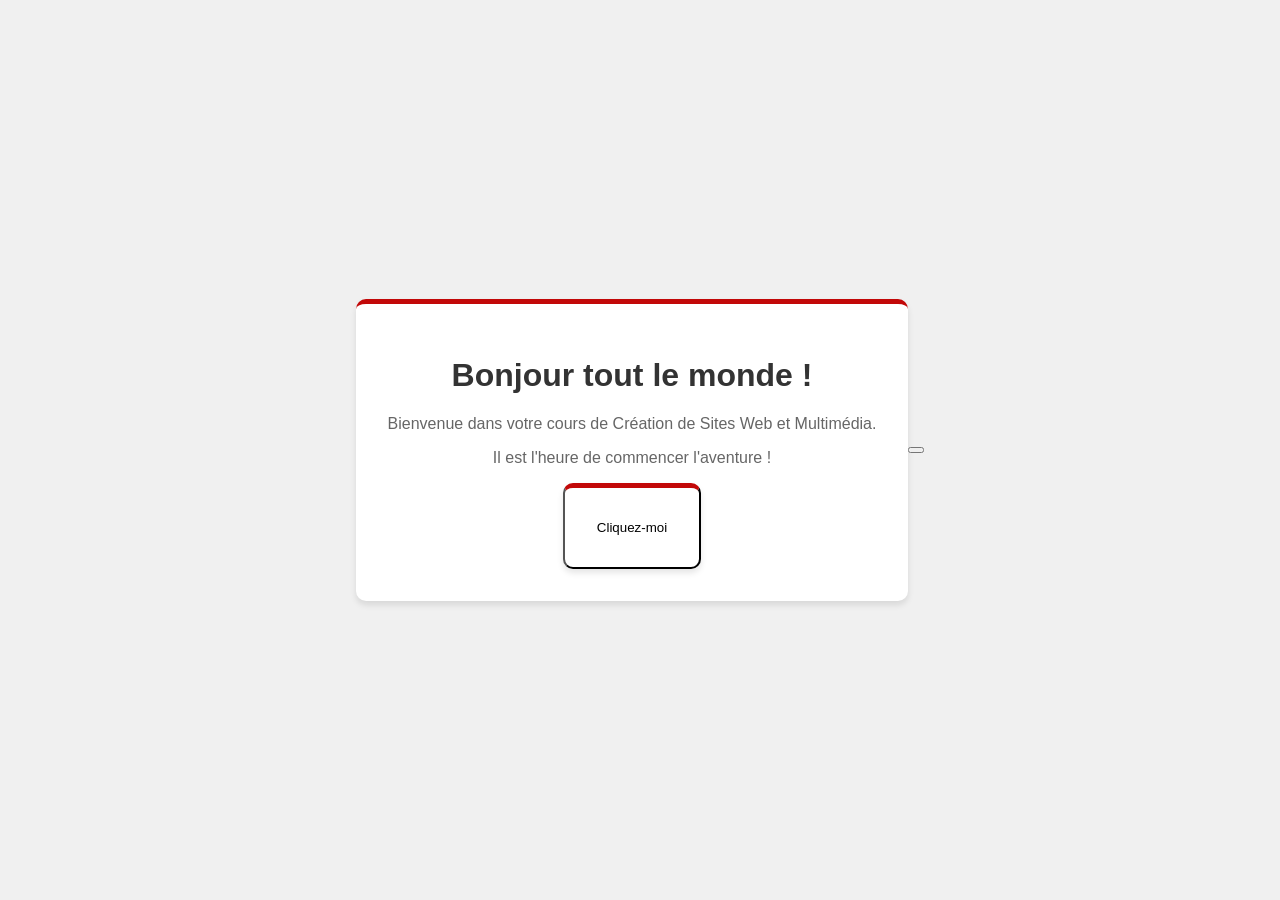
==== myfirst-code.html @ 891dda3c "init commit" ====
<!DOCTYPE html>
<html lang="fr">

<head>
    <meta charset="UTF-8">
    <meta name="viewport" content="width=device-width, initial-scale=1.0">
    <title>Ma Première Page</title>
    <style>
        body {
            font-family: Arial, sans-serif;
            display: flex;
            justify-content: center;
            align-items: center;
            height: 100vh;
            margin: 0;
            background-color: #f0f0f0;
        }

        .card {
            background-color: white;
            padding: 2rem;
            border-radius: 10px;
            box-shadow: 0 4px 6px rgba(0, 0, 0, 0.1);
            text-align: center;
            border-top: 5px solid #c20808;
            /* Ta couleur de marque ! */
        }

        h1 {
            color: #333;
        }

        p {
            color: #666;
        }
    </style>
</head>

<body>

    <div class="card">
        <h1>Bonjour tout le monde !</h1>
        <p>Bienvenue dans votre cours de Création de Sites Web et Multimédia.</p>
        <p>Il est l'heure de commencer l'aventure !</p>
        <a href="https://facebook.com">
        <button class="card">Cliquez-moi</button>
        </a>
    </div>
<button>    </button>
</body>

</html>
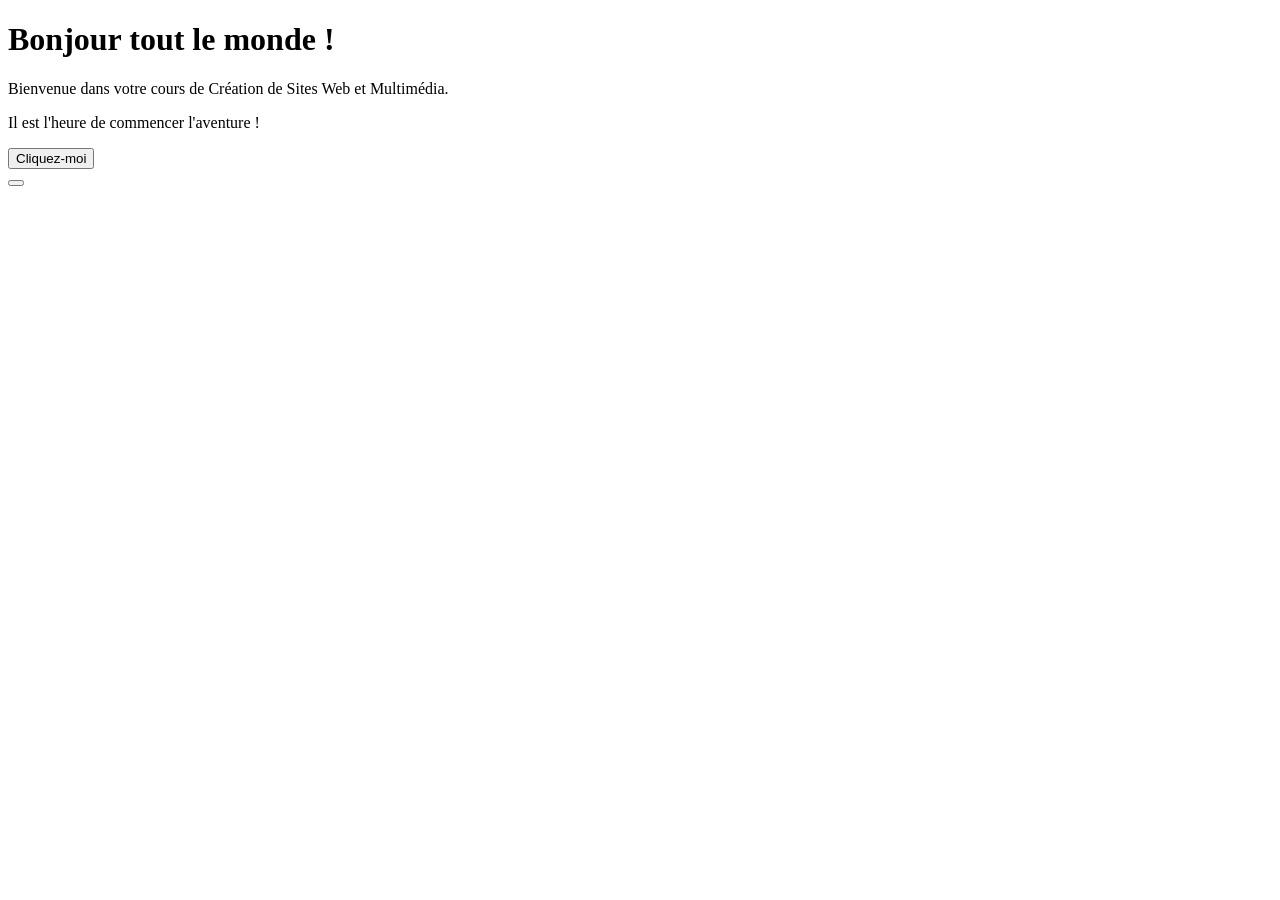
==== commit 7172ffd1: "update" ====
--- a/myfirst-code.html
+++ b/myfirst-code.html
@@ -5,45 +5,16 @@
     <meta charset="UTF-8">
     <meta name="viewport" content="width=device-width, initial-scale=1.0">
     <title>Ma Première Page</title>
-    <style>
-        body {
-            font-family: Arial, sans-serif;
-            display: flex;
-            justify-content: center;
-            align-items: center;
-            height: 100vh;
-            margin: 0;
-            background-color: #f0f0f0;
-        }
-
-        .card {
-            background-color: white;
-            padding: 2rem;
-            border-radius: 10px;
-            box-shadow: 0 4px 6px rgba(0, 0, 0, 0.1);
-            text-align: center;
-            border-top: 5px solid #c20808;
-            /* Ta couleur de marque ! */
-        }
-
-        h1 {
-            color: #333;
-        }
-
-        p {
-            color: #666;
-        }
-    </style>
 </head>
 
 <body>
 
-    <div class="card">
+    <div >
         <h1>Bonjour tout le monde !</h1>
         <p>Bienvenue dans votre cours de Création de Sites Web et Multimédia.</p>
         <p>Il est l'heure de commencer l'aventure !</p>
         <a href="https://facebook.com">
-        <button class="card">Cliquez-moi</button>
+        <button >Cliquez-moi</button>
         </a>
     </div>
 <button>    </button>
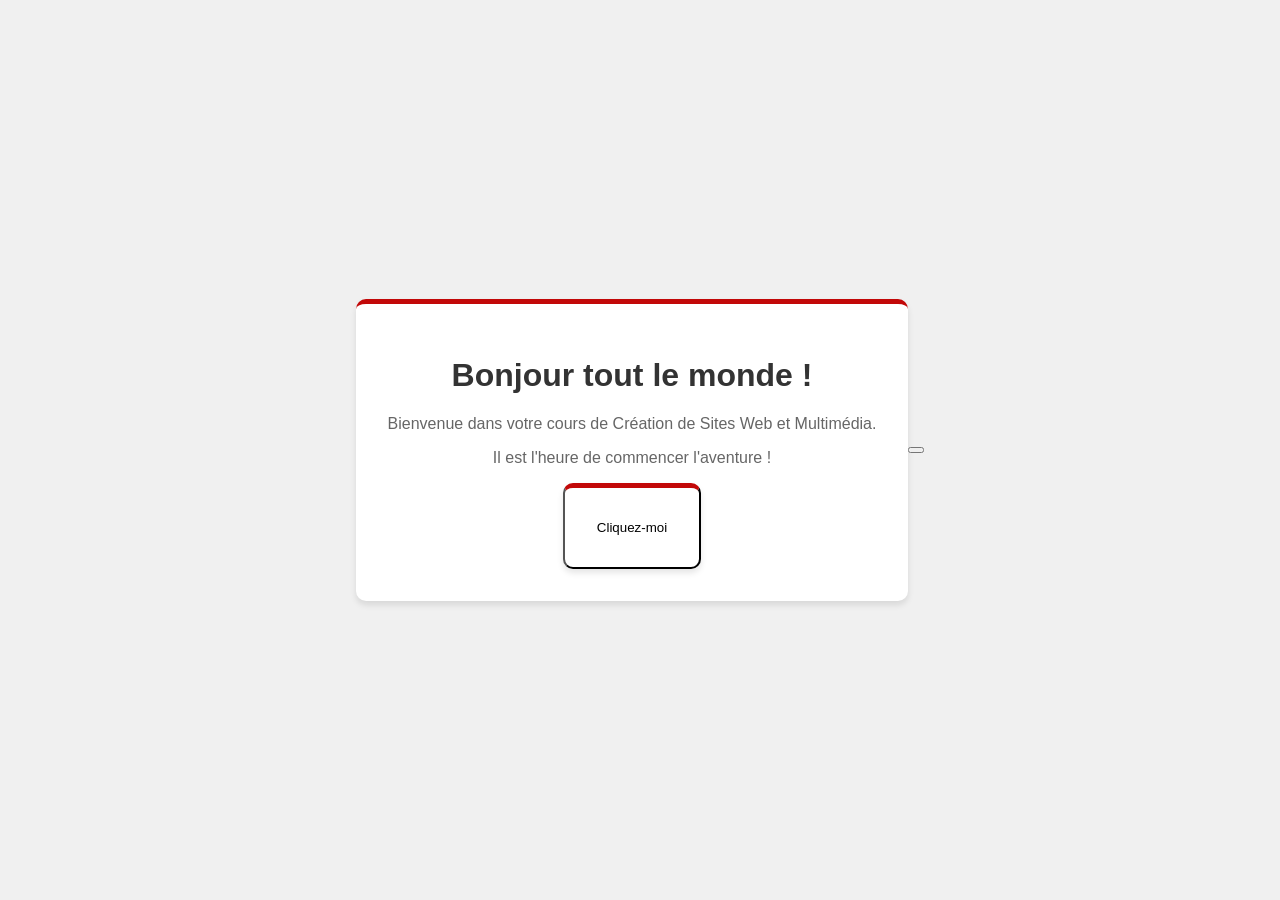
==== commit bfbfbe88: "update code" ====
--- a/myfirst-code.html
+++ b/myfirst-code.html
@@ -5,16 +5,45 @@
     <meta charset="UTF-8">
     <meta name="viewport" content="width=device-width, initial-scale=1.0">
     <title>Ma Première Page</title>
+    <style>
+        body {
+            font-family: Arial, sans-serif;
+            display: flex;
+            justify-content: center;
+            align-items: center;
+            height: 100vh;
+            margin: 0;
+            background-color: #f0f0f0;
+        }
+
+        .card {
+            background-color: white;
+            padding: 2rem;
+            border-radius: 10px;
+            box-shadow: 0 4px 6px rgba(0, 0, 0, 0.1);
+            text-align: center;
+            border-top: 5px solid #c20808;
+            /* Ta couleur de marque ! */
+        }
+
+        h1 {
+            color: #333;
+        }
+
+        p {
+            color: #666;
+        }
+    </style>
 </head>
 
 <body>
 
-    <div >
+    <div class="card">
         <h1>Bonjour tout le monde !</h1>
         <p>Bienvenue dans votre cours de Création de Sites Web et Multimédia.</p>
         <p>Il est l'heure de commencer l'aventure !</p>
         <a href="https://facebook.com">
-        <button >Cliquez-moi</button>
+        <button class="card">Cliquez-moi</button>
         </a>
     </div>
 <button>    </button>
